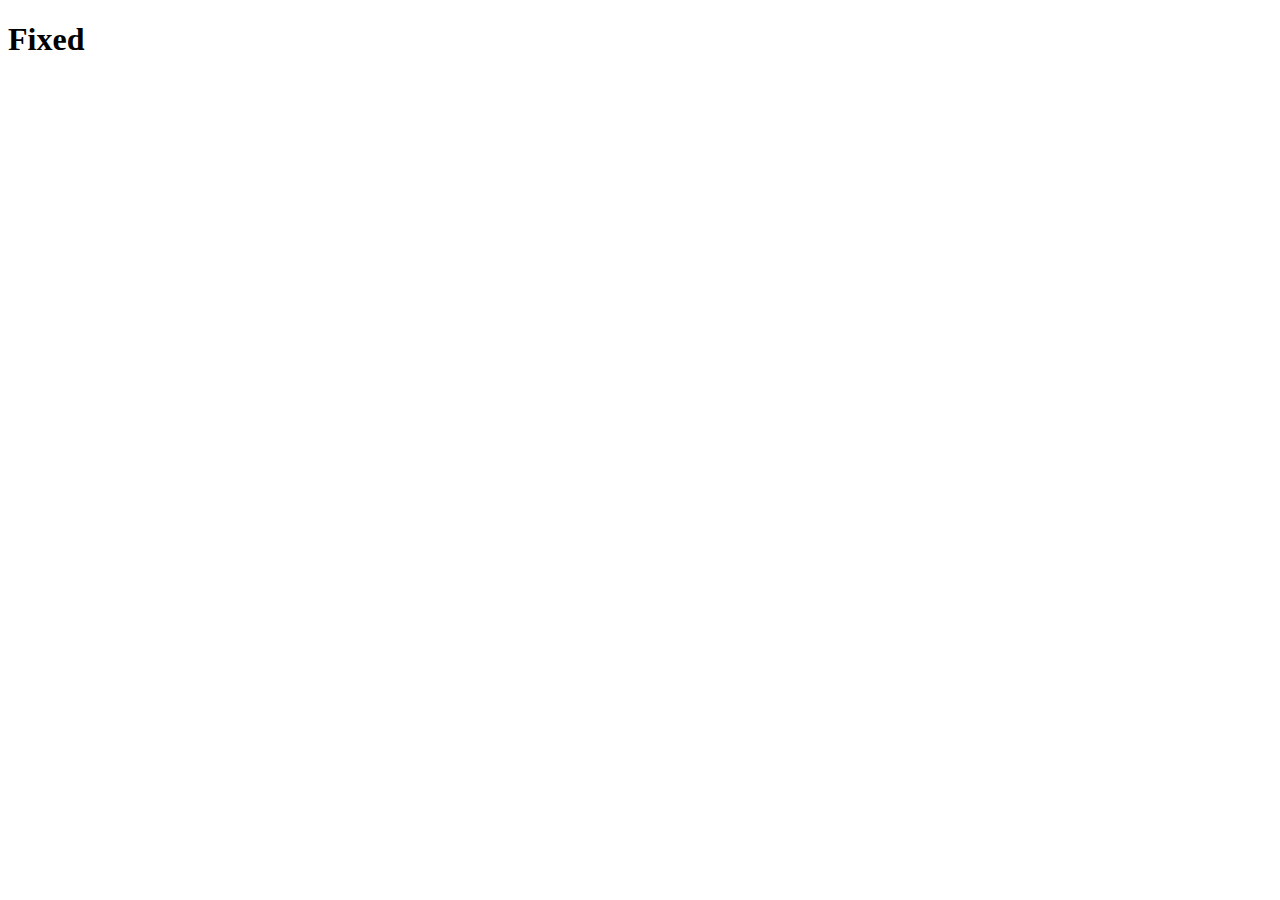
==== fixed/index.html @ a18b0aba "Made basic html diectory to the following locations of absolute,fixed and sticky" ====
<!DOCTYPE html>
<html lang="en">
<head>
    <meta charset="UTF-8">
    <meta http-equiv="X-UA-Compatible" content="IE=edge">
    <meta name="viewport" content="width=device-width, initial-scale=1.0">
    <title>Document</title>
    <link rel="styleshee" href="style.css">
</head>
<body>
    
    <h1>Fixed</h1>
</body>
</html>
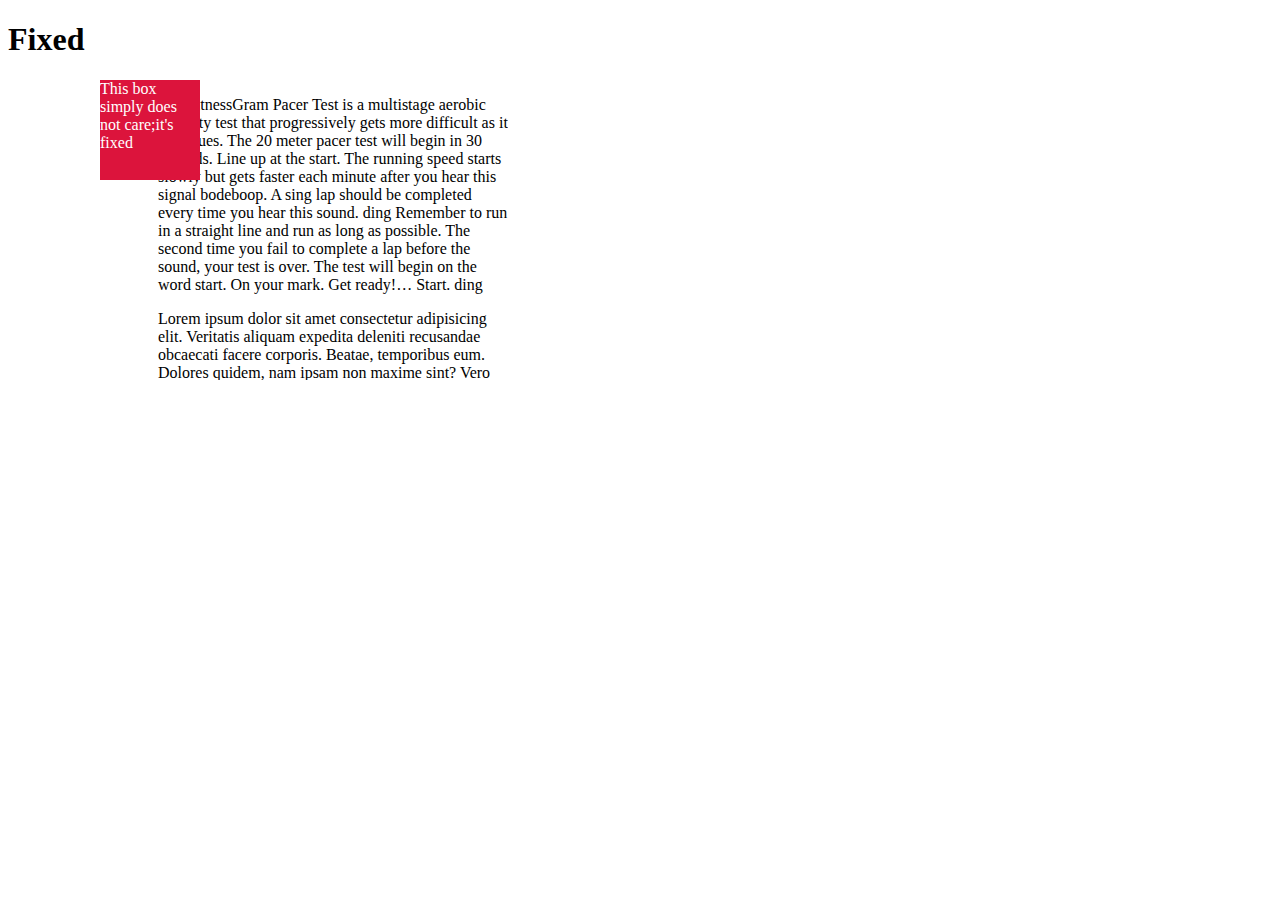
==== commit 892027f8: "made fixed example with working link to it" ====
--- a/fixed/index.html
+++ b/fixed/index.html
@@ -5,10 +5,18 @@
     <meta http-equiv="X-UA-Compatible" content="IE=edge">
     <meta name="viewport" content="width=device-width, initial-scale=1.0">
     <title>Document</title>
-    <link rel="styleshee" href="style.css">
+    <link rel="stylesheet" href="style.css">
 </head>
 <body>
-    
     <h1>Fixed</h1>
+    <div class="outer">
+        <p>
+            The FitnessGram Pacer Test is a multistage aerobic capacity test that progressively gets more difficult as it continues. The 20 meter pacer test will begin in 30 seconds. Line up at the start. The running speed starts slowly but gets faster each minute after you hear this signal bodeboop. A sing lap should be completed every time you hear this sound. ding Remember to run in a straight line and run as long as possible. The second time you fail to complete a lap before the sound, your test is over. The test will begin on the word start. On your mark. Get ready!… Start. ding
+        </p>
+        <p>
+            Lorem ipsum dolor sit amet consectetur adipisicing elit. Veritatis aliquam expedita deleniti recusandae obcaecati facere corporis. Beatae, temporibus eum. Dolores quidem, nam ipsam non maxime sint? Vero sunt cupiditate earum?
+        </p>
+        <div class="box" id="one">This box simply does not care;it's fixed</div>
+    </div>
 </body>
 </html>--- a/fixed/style.css
+++ b/fixed/style.css
@@ -0,0 +1,25 @@
+* {
+    box-sizing: border-box;
+  }
+  
+  .box {
+    width: 100px;
+    height: 100px;
+    background: red;
+    color: white;
+  }
+  
+  #one {
+    position: fixed;
+    top: 80px;
+    left: 100px;
+    background: crimson;
+  }
+  
+  .outer {
+    width: 500px;
+    height: 300px;
+    overflow: scroll;
+    padding-left: 150px;
+  }
+  